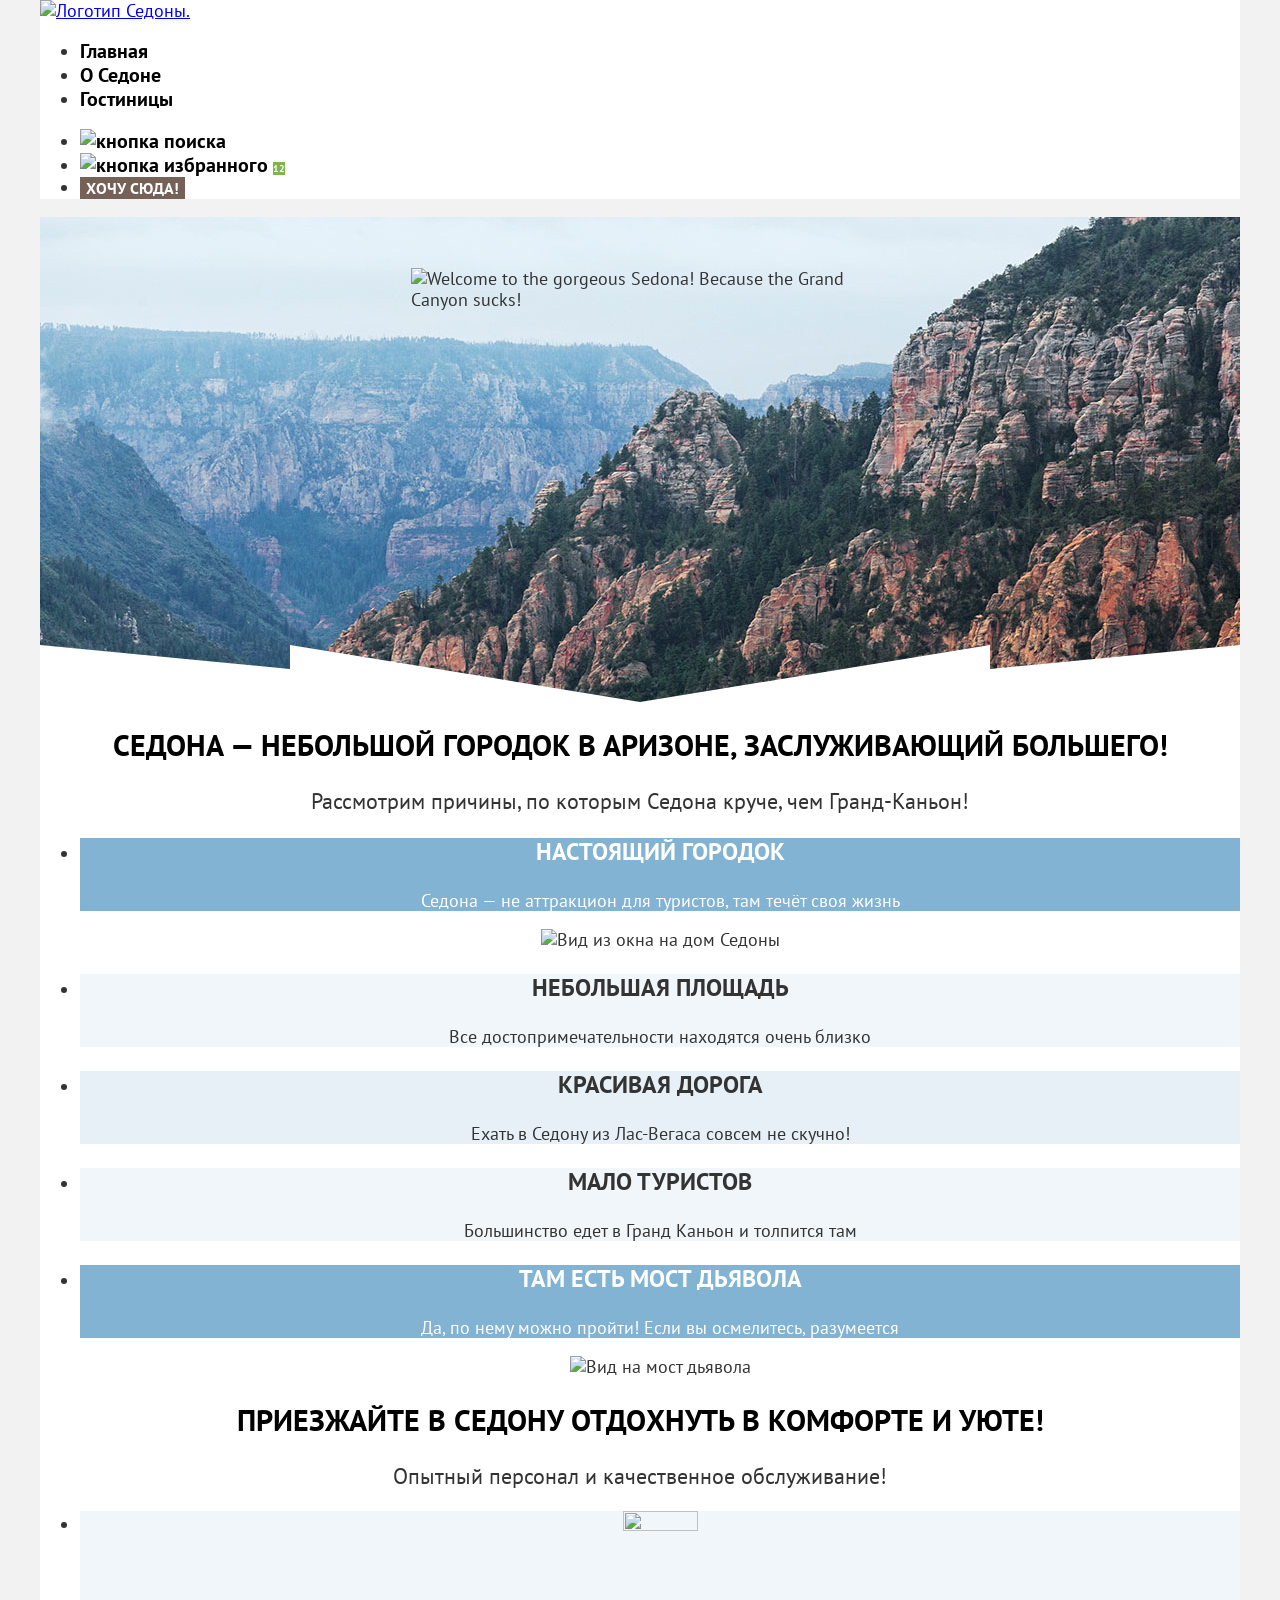
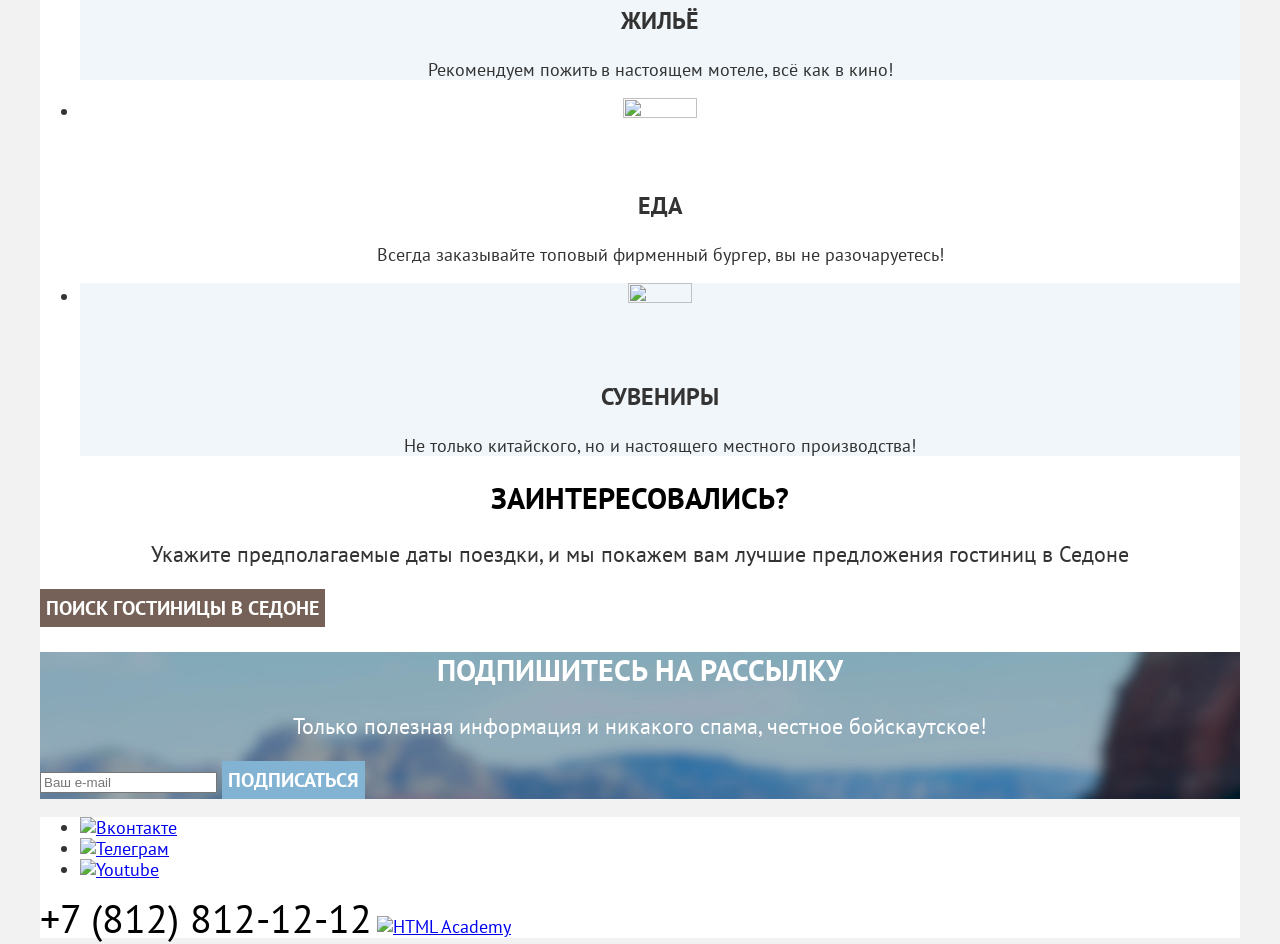
==== 4/index.html @ 74f2acc6 ":heavy_check_mark: Сборка #4" ====
<!DOCTYPE html>
<html lang="ru">
  <head>
    <meta charset="utf-8">
    <title>HTML Academy: Седона</title>
    <link rel="stylesheet" href="styles/styles.css">
    <base href="https://htmlacademy-htmlcss.github.io/2354619-sedona-37/4/">
</head>
  <body>
    <header class="page-header">
      <a class="navigation-logo" href="index.html">
        <img class="page-header-logo" alt="Логотип Седоны." src="img/page-header-logo.svg" width="140" height="70">
      </a>
      <nav class="navigation">
        <ul class="navigation-list">
          <li class="navigation-item">
            <a class="navigation-link" href="#">Главная</a>
          </li>
          <li class="navigation-item">
            <a class="navigation-link" href="#">О Седоне</a>
          </li>
          <li class="navigation-item">
            <a class="navigation-link" href="catalog.html">Гостиницы</a>
          </li>
        </ul>

        <ul class="navigation-list navigation-user">
          <li class="navigation-item">
            <a class="navigation-link" href="#">
              <img class="page-header-logo" alt="кнопка поиска" src="img/search.svg" width="18" height="18">
              <span class="visually-hidden">
                Поиск
              </span>
            </a>
          </li>
          <li class="navigation-item">
            <a class="navigation-link" href="#">
              <img class="page-header-logo" alt="кнопка избранного" src="img/heart.svg" width="18" height="17">
              <span class="visually-hidden">
                Избранное
              </span>
              <span class="count">
                12
              </span>
            </a>
          </li>
          <li class="navigation-item">
            <form action="page/new.html" target="_blank">
              <button class="navigation-link button" href="#">Хочу сюда!</button>
          </li>
        </ul>
      </nav>
    </header>

    <main class="main-index">
      <section class="hero">
        <h1 class="visually-hidden">Седона</h1>
        <div class="bg-hero">
        <img class="logo-text" src="img/welcome.svg" alt="Welcome to the gorgeous Sedona! Because the Grand Canyon sucks!" width="458" height="352">
        </div>
      </section>

      <section class="advantages">
        <div class="first_description">
          <h2 class="caption">Седона — небольшой городок в Аризоне, заслуживающий большего!</h2>
          <p class="lead">Рассмотрим причины, по которым Седона круче, чем Гранд-Каньон!</p>
        </div>
        <h2 class="visually-hidden">Преимущества</h2>
        <ul class="advantages-list">
          <li class="advantages-item">
            <div class="adv-reason-1">
              <h3 class="advantages-title">Настоящий городок</h3>
              <p class="advantages-description">Седона — не аттракцион для туристов, там течёт своя жизнь</p>
            </div>
            <img class="sedona-house" src="img/sedona-house.jpg" alt="Вид из окна на дом Седоны" width="800" height="385">
          </li>

          <li class="advantages-item">
            <div class="adv-reason-2">
              <h3 class="advantages-title">Небольшая площадь</h3>
              <p class="advantages-description">Все достопримечательности находятся очень близко</p>
            </div>
          </li>

          <li class="advantages-item">
            <div class="adv-reason-3">
              <h3 class="advantages-title">Красивая дорога</h3>
              <p class="advantages-description">Ехать в Седону из Лас-Вегаса совсем не скучно!</p>
            </div>
          </li>
          <li class="advantages-item">
            <div class="adv-reason-4">
              <h3 class="advantages-title">Мало туристов</h3>
              <p class="advantages-description">Большинство едет в Гранд Каньон и толпится там</p>
            </div>
          </li>

            <li class="advantages-item">
              <div class="adv-reason-5">
                <h3 class="advantages-title">Там есть мост дьявола</h3>
                <p class="advantages-description">Да, по нему можно пройти! Если вы осмелитесь, разумеется</p>
              </div>
              <img class="devil-bridge" src="img/devil-bridge.jpg" alt="Вид на мост дьявола" width="800" height="385">
            </li>
        </ul>
        <div class="second_description">
          <h2 class="caption">Приезжайте в Седону отдохнуть в комфорте и уюте!</h2>
          <p class="lead">Опытный персонал и качественное обслуживание!</p>
        </div>
      </section>

      <section class="comfort">
        <ul class="advantages-list">
          <li class="advantages-item">
            <div class="comfort-item-1">
              <img class="house-vector" src="img/house-vector.svg" width="75" height="72">
              <h3 class="advantages-title">Жильё</h3>
              <p class="advantages-description">Рекомендуем пожить в настоящем мотеле, всё как в кино!</p>
            </div>
          </li>

          <li class="advantages-item">
            <div class="comfort-item-2">
              <img class="food-vector" src="img/food-vector.svg" width="74" height="70">
              <h3 class="advantages-title">Еда</h3>
              <p class="advantages-description">Всегда заказывайте топовый фирменный бургер, вы не разочаруетесь!</p>
            </div>
          </li>

          <li class="advantages-item">
            <div class="comfort-item-3">
              <img class="gift-vector" src="img/gift-vector.svg" width="64" height="76">
              <h3 class="advantages-title">Сувениры</h3>
              <p class="advantages-description">Не только китайского, но и настоящего местного производства!</p>
            </div>
          </li>
        </ul>
      </section>

      <section class="search">
        <div class="search-hotels">
          <h2>Заинтересовались?</h2>
          <p>Укажите предполагаемые даты поездки, и мы покажем вам лучшие предложения гостиниц в Седоне</p>
            <button class="button-search button" href="catalog.html">Поиск гостиницы в Седоне</a>
        </div>
      </section>

      <section class="subscribe">
        <div class="sub-news">
          <h2>Подпишитесь на рассылку</h2>
          <p>Только полезная информация и никакого спама, честное бойскаутское!</p>
        </div>
        <form class="newsletter-form" action="https://echo.htmlacademy.ru/" method="post">
          <p class="newsletter-form-email">
            <label class="visually-hidden" for="newsletter-email">Email</label>
            <input type="email" id="newsletter-email" name="newsletter-email" placeholder="Ваш e-mail">
            <button class="button" type="submit">Подписаться</button>
          </p>
        </form>
      </section>
    </main>

    <footer class="page-footer">
      <section class="footer-contacts">
        <div class="footer-contacts">
          <ul class="footer-social-list">
            <li class="footer-social-item">
              <a class="social-link" href="https://vk.com/htmlacademy">
                <img class="button-social" alt="Вконтакте" src="img/vk.svg" width="24" height="14">
              </a>
            </li>
            <li class="footer-social-item">
              <a class="social-link" href="https://t.me/htmlacademy">
                <img class="button-social" alt="Телеграм" src="img/telegram.svg" width="18" height="15">
              </a>
            </li>
            <li class="footer-social-item">
              <a class="social-link" href="https://t.me/htmlacademy">
                <img class="button-social" alt="Youtube" src="img/youtube.svg" width="22" height="17">
              </a>
            </li>
          </ul>
        </div>
        <div class="copyrights">
          <a class="contacts-phone" href="tel:+78128121212">+7 (812) 812-12-12</a>
          <a class="button-academy" href="https://www.youtube.com/user/htmlacademyru">
            <img class="html-academy-logo" alt="HTML Academy" src="img/academy-logo.svg" width="115" height="33">
          </a>
        </div>
      </section>
    </footer>
  </body>
</html>
---- 4/styles/styles.css ----
@font-face {
    font-family: "PT Sans";
    font-style: normal;
    font-weight: 400;
    src: url("../fonts/ptsans-400.woff2") format("woff2");
    font-display: swap;
}

@font-face {
    font-family: "PT Sans";
    font-style: normal;
    font-weight: 700;
    src: url("../fonts/ptsans-700.woff2") format("woff2");
    font-display: swap;
  }

  body {
    font-family: "PT Sans", Arial, sans-serif;
    font-size: 18px;
    line-height: 21px;
    background-color: #F2F2F2;
    color: #333333;
    min-width: 1200px;
    margin: 0;
    padding: 0;
  }

  .button {
    font-family: inherit;
    font-weight: 700;
    font-size: 20px;
    line-height: 36px;
    text-align: center;
    color: #ffffff;
    text-decoration: none;
    text-transform: uppercase;
    background-color: rgba(130, 179, 211, 1);
    border: 0;
  }

  .visually-hidden {
    position: absolute;
    width: 1px;
    height: 1px;
    margin: -1px;
    border: 0;
    padding: 0;
    overflow: hidden;
  }

  img {
    max-width: 100%;
    height: auto;
  }


.page-header {
    background-color: #ffffff;
    color: #333333;
    width: 1200px;
    margin: auto;
}

/*Navigation*/

.navigation-link {
    font-weight: 700;
    font-size: 20px;
    line-height: 24px;
    color: #000000;
    text-decoration: none;
    text-align: center;
}

.navigation-link.button {
    font-size: 16px;
    line-height: 20px;
    text-transform: uppercase;
    color: #FFFFFF;
    background-color: #756157;
}

.main-index {
    background-color: #ffffff;
    color: #333333;
    width: 1200px;
    margin: auto;
}

.count {
    font-size: 10px;
    line-height: 10px;
    color: #FFFFFF;
    background-color: #7DB54F
}

/*Hero*/

.bg-hero {
    display: flex;
    justify-content: center;
    background-image:
    url(../img/hero-vector.svg),
    url(../img/hero-background.jpg);
    background-repeat: no-repeat, no-repeat;
    background-position: bottom;
    background-color: #000000;
    min-height: 485px;
}

.logo-text {
    margin-top:51px;
}
.caption {
    font-weight: 700;
    color: #000000;
    font-size: 30px;
    line-height: 36px;
    text-align: center;
    text-transform: uppercase;
}

.lead {
    font-size: 22px;
    line-height: 26px;
    text-align: center;
}

/*Advantages*/

.advantages-list {
    text-align: center;
}

.advantages-title {
    font-size: 24px;
    line-height: 28px;
    text-transform: uppercase;
}

.adv-reason-1,
.adv-reason-5 {
    color: #FFFFFF;
    background-color: rgba(130, 179, 211, 1);
}

.adv-reason-2,
.adv-reason-4 {
    background-color: rgba(131, 179, 211, 0.12)
}

.adv-reason-3 {
    background-color: rgba(131, 179, 211, 0.2);
}

.second_description h2 {
    font-weight: 700;
    font-size: 30px;
    line-height: 36px;
    text-transform: uppercase;
    color: #000000;
}

/*Comfort*/

.comfort-item-1,
.comfort-item-3 {
    background-color: rgba(131, 179, 211, 0.12);
}

.search-hotels h2 {
    font-weight: 700;
    font-size: 30px;
    line-height: 36px;
    text-align: center;
    text-transform: uppercase;
    color: #000000;
}

.search-hotels p {
    font-size: 22px;
    line-height: 26px;
    text-align: center;
}

.button-search {
    font-family: inherit;
    background-color: #756157;
    font-weight: 700;
    font-size: 20px;
    line-height: 36px;
    text-align: center;
    color: #ffffff;
    text-decoration: none;
    text-transform: uppercase;
}

/*Subscribe*/

.sub-news h2 {
    font-weight: 700;
    font-size: 30px;
    line-height: 36px;
    text-transform: uppercase;
    color: #FFFFFF;
    text-align: center;
}

.sub-news p {
    font-size: 22px;
    line-height: 26px;
    text-align: center;
    color: #FFFFFF;
}

.subscribe {
    background-image: url(../img/subscribe-img.jpg);
    background-repeat: no-repeat;
    background-size: auto;
}

/*Contacts*/

.page-footer {
    width: 1200px;
    margin: auto;
    background-color: #ffffff;
}

.contacts-phone {
    font-size: 40px;
    line-height: 40px;
    text-align: center;
    text-transform: uppercase;
    color: #000000;
    text-decoration: none;
}

/* Сatalog.html */
/* Main */

.main-inner {
    background-color: #ffffff;
    color: #333333;
    width: 1200px;
    margin: auto;
}

.inner-header {
    background-image: url(../img/catalog-filter.jpg);
    background-repeat: no-repeat;
    background-size:cover;
}

.inner-header-title {
    font-size: 60px;
    line-height: 78px;
    color: #FFFFFF;
}

.breadcrumbs-link {
    font-size: 16px;
    line-height: 21px;
    color: #FFFFFF;
}

/* Filter */

.catalog-filter-item {
    font-size: 18px;
    line-height: 23px;
    color: #FFFFFF;
}

.catalog-filter-title {
    font-weight: 700;
    font-size: 20px;
    line-height: 24px;
    color: #FFFFFF;
}

.button-res {
    background: none;
}

/* Searching results filter */

.searching-results h2 {
    font-weight: 700;
    font-size: 30px;
    line-height: 36px;
    text-transform: uppercase;
}

.product-card-title {
    font-size: 24px;
    line-height: 28px;
}

.product-card-more {
    background-color: #756157;
}

.product-card-favorites-current {
    background-color: #7DB54F;
}

.rating-current {
    background-color: #F2F2F2;
}

/* Pagination */

.pagination-link {
    font-weight: 700;
    font-size: 20px;
    line-height: 36px;
    text-transform: uppercase;
    color: #000000;
    text-decoration: none;
    background-color: #82B3D3;
}

.pagination-current {
    background-color:#F2F2F2;
}
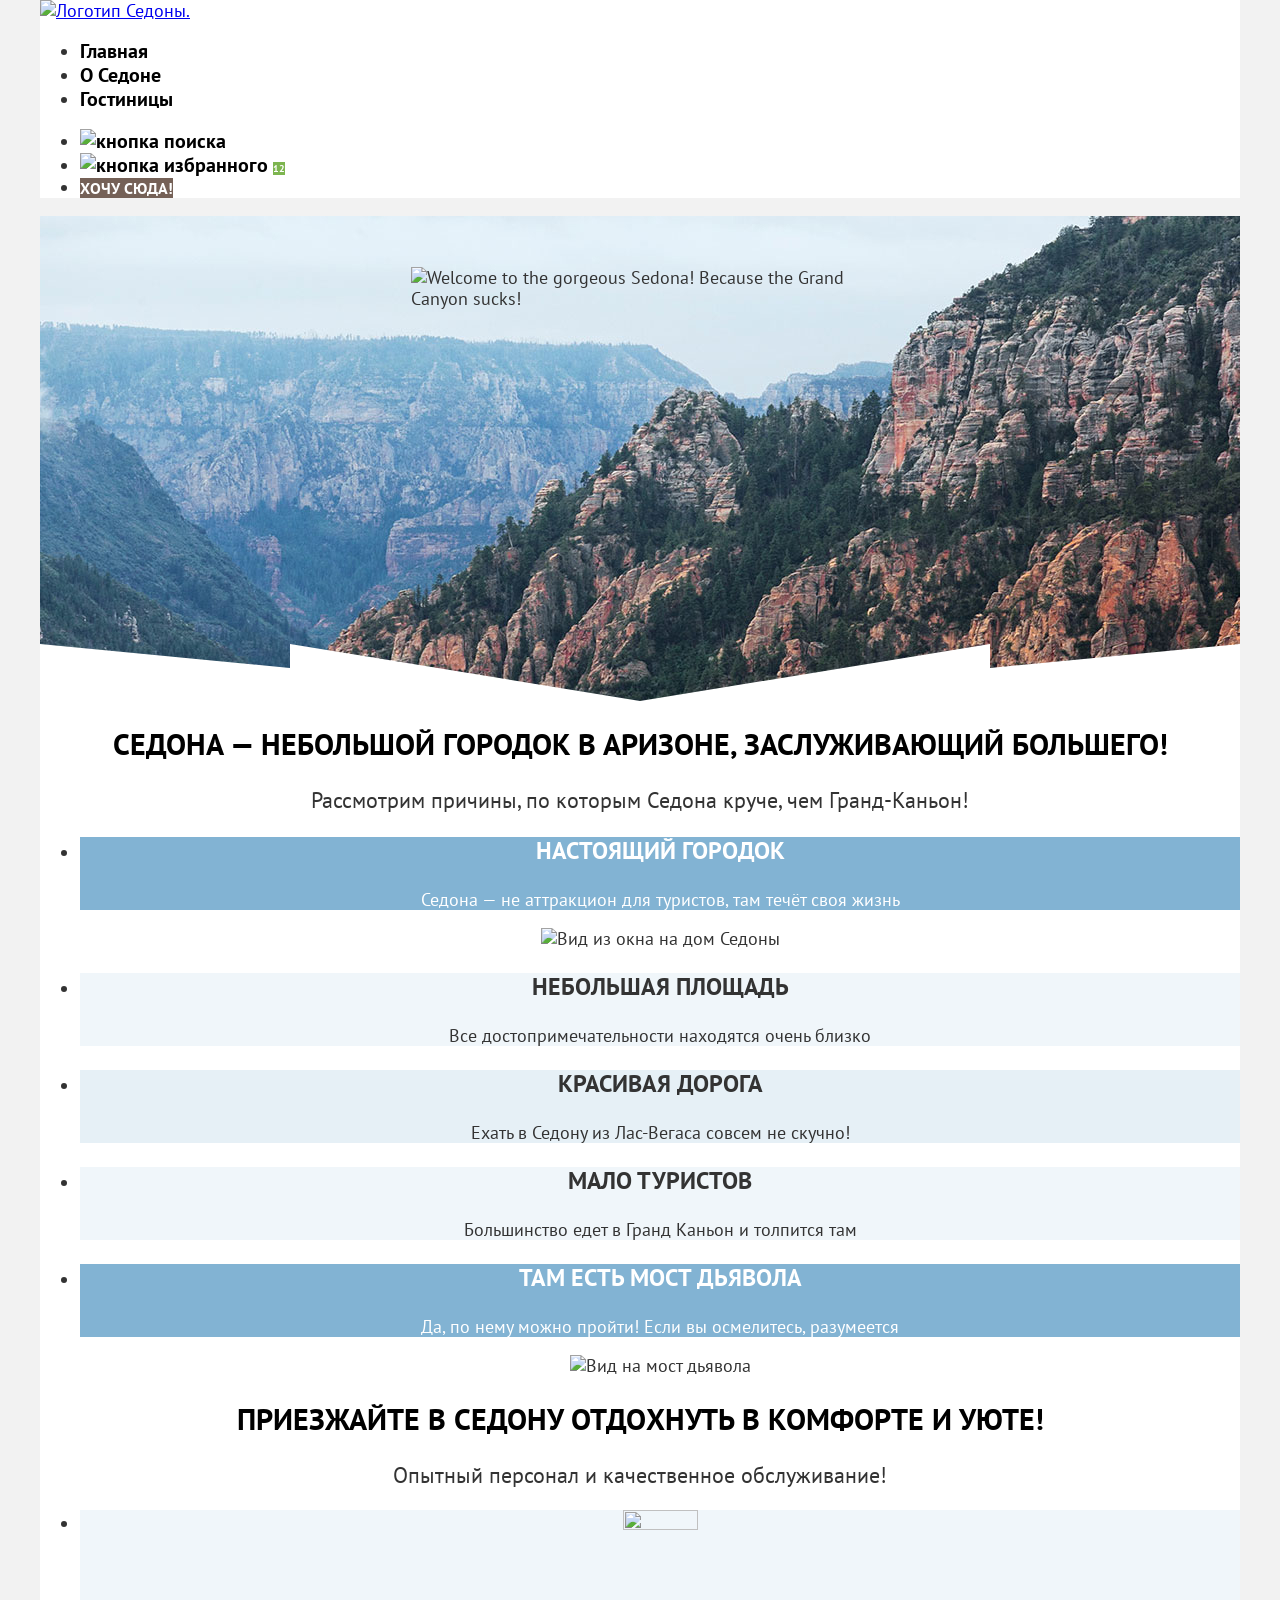
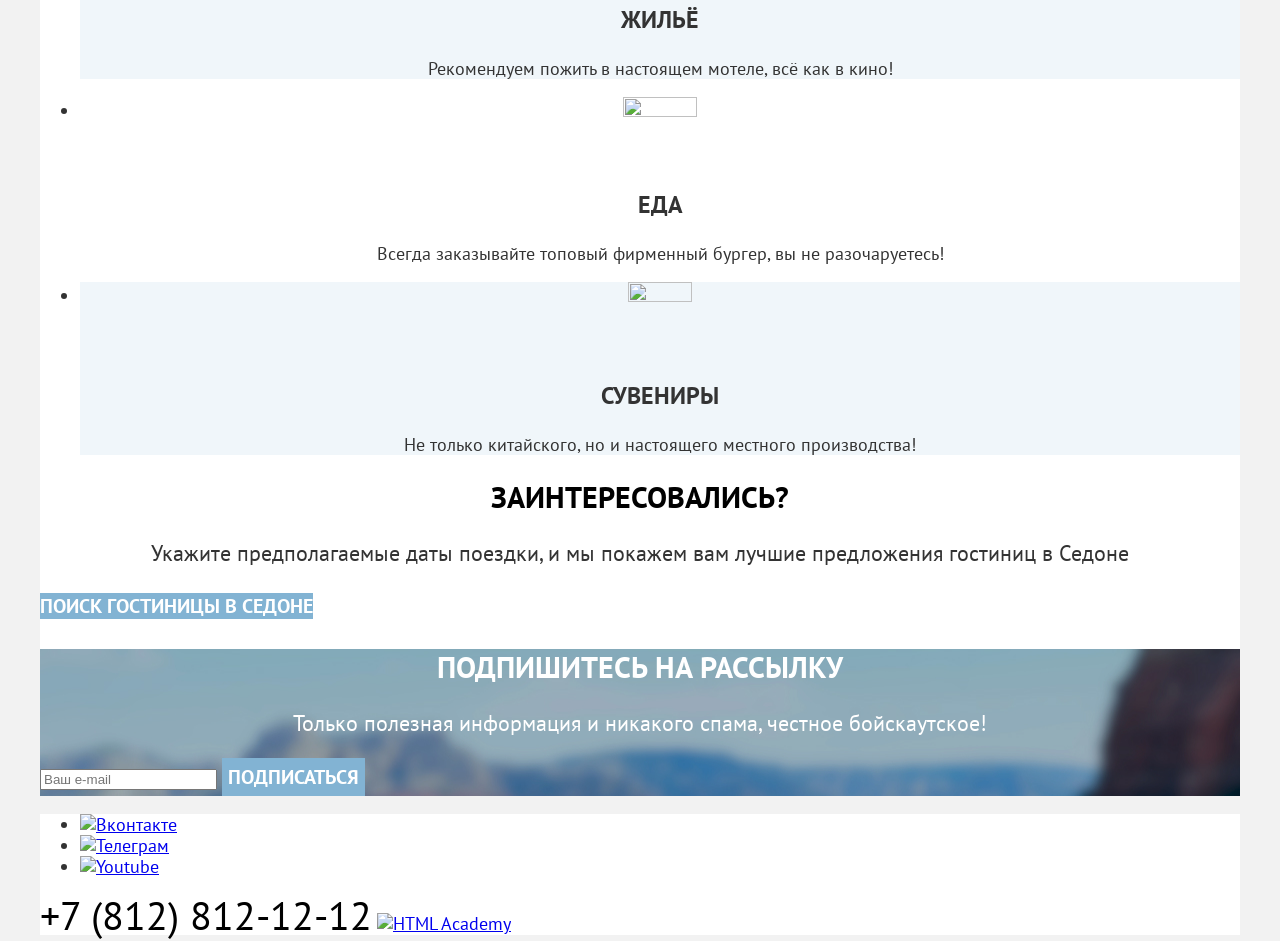
==== commit 249b8b33: ":heavy_check_mark: Сборка #4" ====
--- a/4/index.html
+++ b/4/index.html
@@ -46,7 +46,7 @@
           </li>
           <li class="navigation-item">
             <form action="page/new.html" target="_blank">
-              <button class="navigation-link button" href="#">Хочу сюда!</button>
+              <a class="button navigation-link button" href="#">Хочу сюда!</a>
           </li>
         </ul>
       </nav>
@@ -141,7 +141,7 @@
         <div class="search-hotels">
           <h2>Заинтересовались?</h2>
           <p>Укажите предполагаемые даты поездки, и мы покажем вам лучшие предложения гостиниц в Седоне</p>
-            <button class="button-search button" href="catalog.html">Поиск гостиницы в Седоне</a>
+            <a class="button search-button" href="catalog.html">Поиск гостиницы в Седоне</a>
         </div>
       </section>
 
